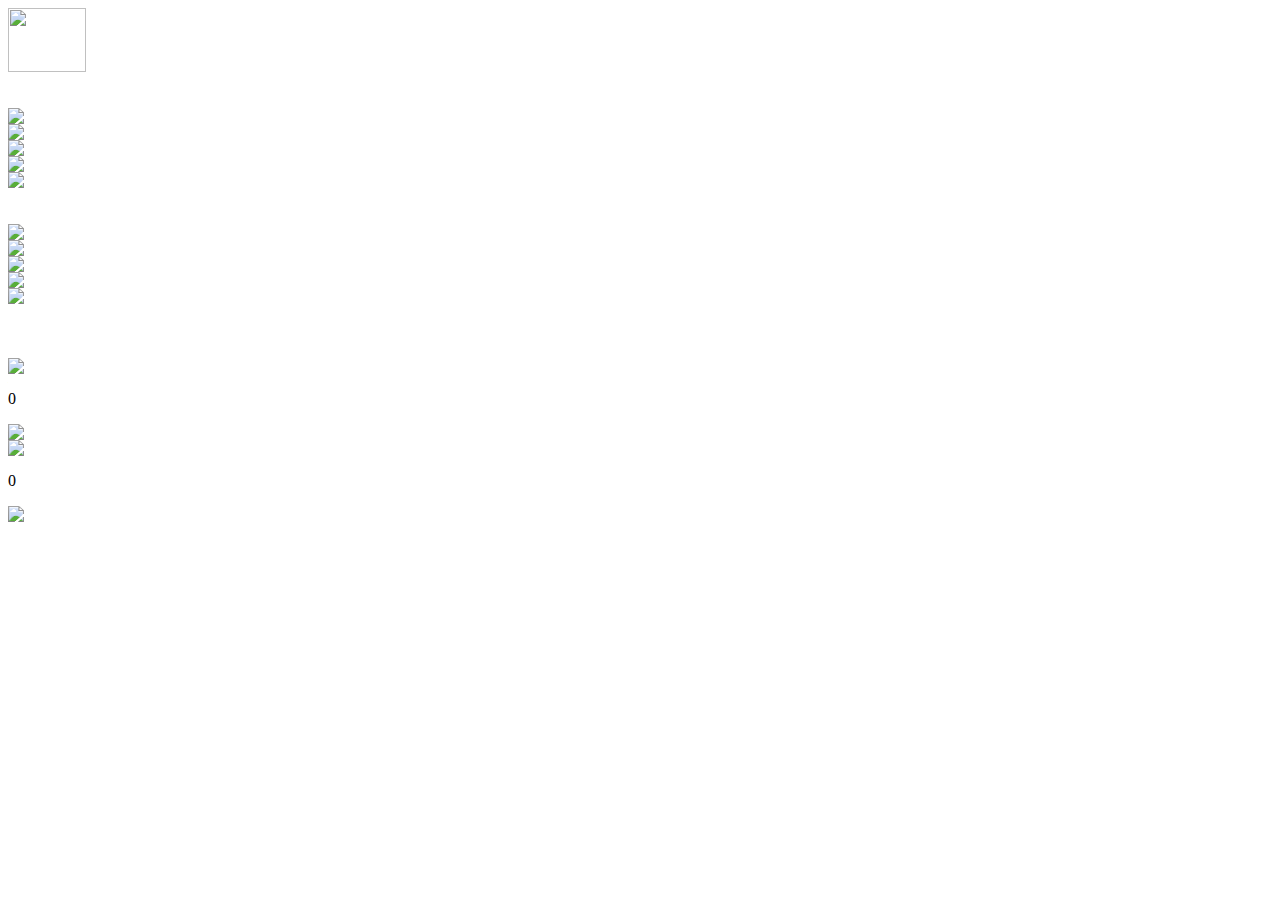
==== GameI.html @ 374580a9 "Change file modes" ====
<html lang="en">
<head>
    <meta charset="UTF-8">
    <meta name="viewport" content="width=device-width, initial-scale=1.0",user-scalable=no>
    <meta http-equiv="X-UA-Compatible" content="ie=edge">

    <script src="https://code.jquery.com/jquery-3.3.1.slim.min.js" crossorigin="anonymous"></script>
    <script src="https://cdnjs.cloudflare.com/ajax/libs/popper.js/1.14.7/umd/popper.min.js" crossorigin="anonymous"></script>
    <script src="https://stackpath.bootstrapcdn.com/bootstrap/4.2.1/js/bootstrap.min.js" crossorigin="anonymous"></script>

    <link rel="stylesheet" href="Styles/GameStyles.css">
    <link rel="stylesheet" href="https://stackpath.bootstrapcdn.com/bootstrap/4.2.1/css/bootstrap.min.css" integrity="sha384-GJzZqFGwb1QTTN6wy59ffF1BuGJpLSa9DkKMp0DgiMDm4iYMj70gZWKYbI706tWS" crossorigin="anonymous">

    <script type="text/javascript">
        window.onload = function () {
            var seconds = 60;
            var display = document.querySelector('#time');
            startTimer(seconds, display);
        };
    </script>

    <title>Memorama</title>
</head>
<body id="uno">
    <div class="container-fluid" id="Cont">
        <div class="row form-group">
            <div class="col-6 col-md-6">
                <div class="row form-group" id="playButton">
                    <img height="64" width="78" src="Img/Flecha.png" onclick="playSound('audio/jugar.mp3')">
                </div>
                <div class="row form-group" id="counter" hidden="true">
                    <div class="col-10 col-md-6 countdownTimer">
                        <img src="Img/T0.png" id="BT" class="img-fluid mb-n5" data-toggle="tooltip">
                        <!-- Cuenta regresiva 1 minuto -->
                        <span id="time">01:00</span>
                    </div>
                </div>
            </div>
            <div class="col-6 col-md-6">&nbsp;</div>
        </div>
        <div class="row form-group" id="rowCardsTop">
            <div class="col-1 col-md-1">&nbsp;</div>
            <div class="col-2 col-md-2" id="C1">
                <input type="hidden" id="J1" value="">
                <img src="Img/IB.png" class="img-fluid" id="S1">
            </div>
            <div class="col-2 col-md-2" id="C2">
                <input type="hidden" id="J2" value="">
                <img src="Img/IB.png" class="img-fluid" id="S2">
            </div>
            <div class="col-2 col-md-2" id="C3">
                <input type="hidden" id="J3" value="">
                <img src="Img/IB.png" class="img-fluid" id="S3">
            </div>
            <div class="col-2 col-md-2" id="C4">
                <input type="hidden" id="J4" value="">
                <img src="Img/IB.png" class="img-fluid" id="S4">
            </div>
            <div class="col-2 col-md-2" id="C5">
                <input type="hidden" id="J5" value="">
                <img src="Img/IB.png" class="img-fluid" id="S5">
            </div>
            <div class="col-1 col-md-1">&nbsp;</div>
        </div>
        <div class="row" id="rowCardsBottom">
            <div class="col-1 col-md-1">&nbsp;</div>
            <div class="col-2 col-md-2" id="C6">
                <input type="hidden" id="J6" value="">
                <img src="Img/IB.png" class="img-fluid" id="S6">
            </div>
            <div class="col-2 col-md-2" id="C7">
                <input type="hidden" id="J7" value="">
                <img src="Img/IB.png" class="img-fluid" id="S7">
            </div>
            <div class="col-2 col-md-2" id="C8">
                <input type="hidden" id="J8" value="">
                <img src="Img/IB.png" class="img-fluid" id="S8">
            </div>
            <div class="col-2 col-md-2" id="C9">
                <input type="hidden" id="J9" value="">
                <img src="Img/IB.png" class="img-fluid" id="S9">
            </div>
            <div class="col-2 col-md-2" id="C10">
                <input type="hidden" id="J10" value="">
                <img src="Img/IB.png" class="img-fluid" id="S10">
            </div>
            <div class="col-1 col-md-1">&nbsp;</div>
        </div>

        <!-- Ajustes -->
        <div class="row" id="rowPuntajeIntentos">
            <div class="col-2 col-md-2">&nbsp;</div>
            <div class="col-8 col-md-8">
                <div class="row">
                    <div class="col-2 col-md-3">&nbsp;</div>
                    <div class="col-4 col-md-3 col-lg-3">
                        <!-- Intentos -->
                        <img src="Img/Ci.png" class="img-fluid img-circulo" />
                        <p class="textIntentos" id="score">0</p>
                        <img src="Img/In.png" class="img-fluid img-txt-intentos" />
                    </div>
                    <div class="col-4 col-md-3 col-lg-3">
                        <!-- Puntos -->
                        <img src="Img/Ci.png" class="img-fluid img-circulo" />
                        <p class="textPuntos" id="puntos">0</p>
                        <img src="Img/Pt.png" class="img-fluid img-txt-puntos" />
                    </div>
                    <div class="col-2 col-md-3">&nbsp;</div>
                </div>
            </div>
            <div class="col-2 col-md-2">&nbsp;</div>
        </div>

    </div>
</body>
<script src="Back_End.js"></script>
<script src="CountdownTimer.js"></script>
</html>
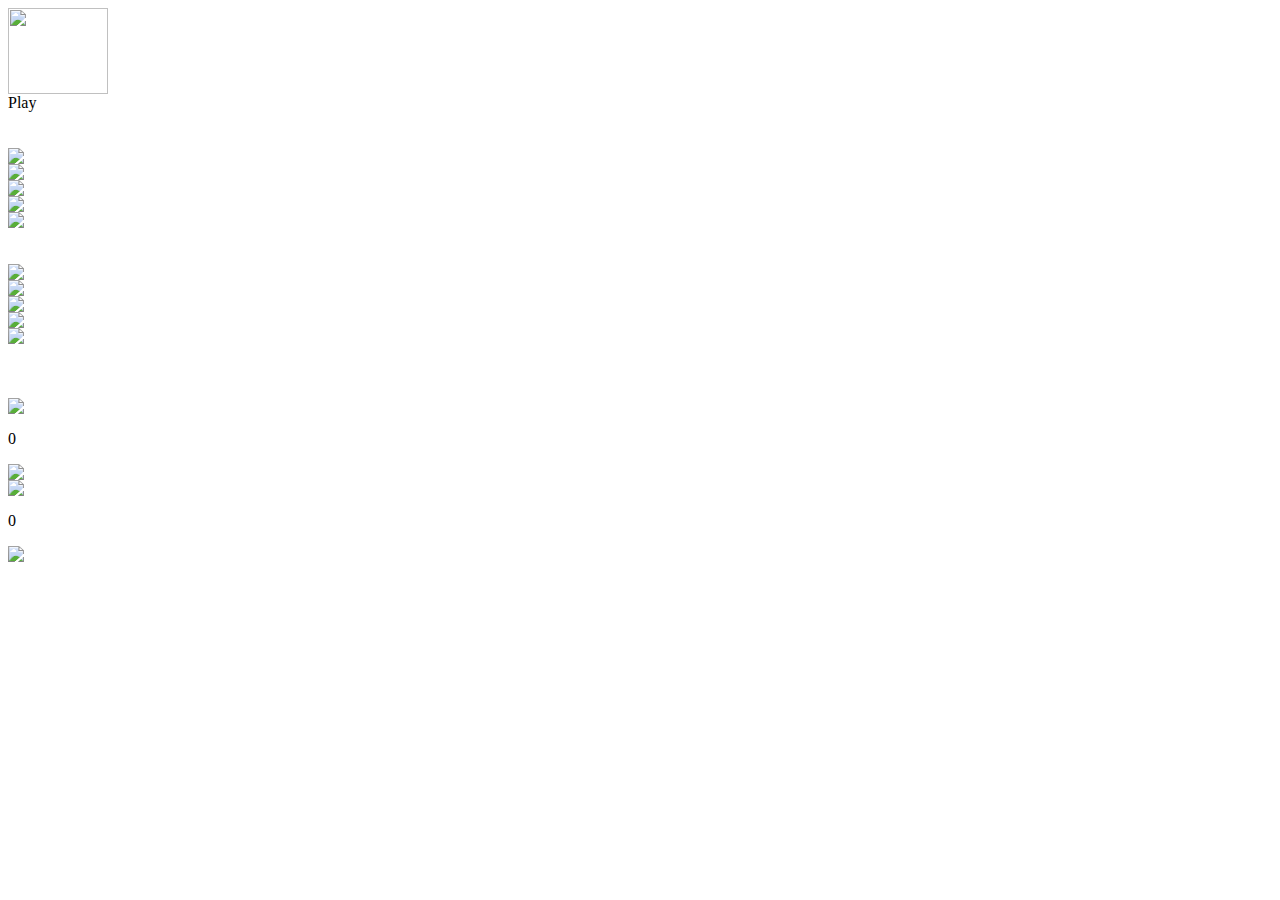
==== commit c04d2ff5: "Apply last change to each level" ====
--- a/GameI.html
+++ b/GameI.html
@@ -11,14 +11,6 @@
     <link rel="stylesheet" href="Styles/GameStyles.css">
     <link rel="stylesheet" href="https://stackpath.bootstrapcdn.com/bootstrap/4.2.1/css/bootstrap.min.css" integrity="sha384-GJzZqFGwb1QTTN6wy59ffF1BuGJpLSa9DkKMp0DgiMDm4iYMj70gZWKYbI706tWS" crossorigin="anonymous">
 
-    <script type="text/javascript">
-        window.onload = function () {
-            var seconds = 60;
-            var display = document.querySelector('#time');
-            startTimer(seconds, display);
-        };
-    </script>
-
     <title>Memorama</title>
 </head>
 <body id="uno">
@@ -26,7 +18,12 @@
         <div class="row form-group">
             <div class="col-6 col-md-6">
                 <div class="row form-group" id="playButton">
-                    <img height="64" width="78" src="Img/Flecha.png" onclick="playSound('audio/jugar.mp3')">
+                    <div class="col-10 col-md-5 countdownTimer">
+                        <div class="container">
+                            <img src="Img/Flecha.png" class="img-fluid mb-n5" height="86" width="100">
+                            <div class="centered" onclick="jugar()">Play</div>
+                        </div>
+                    </div>
                 </div>
                 <div class="row form-group" id="counter" hidden="true">
                     <div class="col-10 col-md-6 countdownTimer">
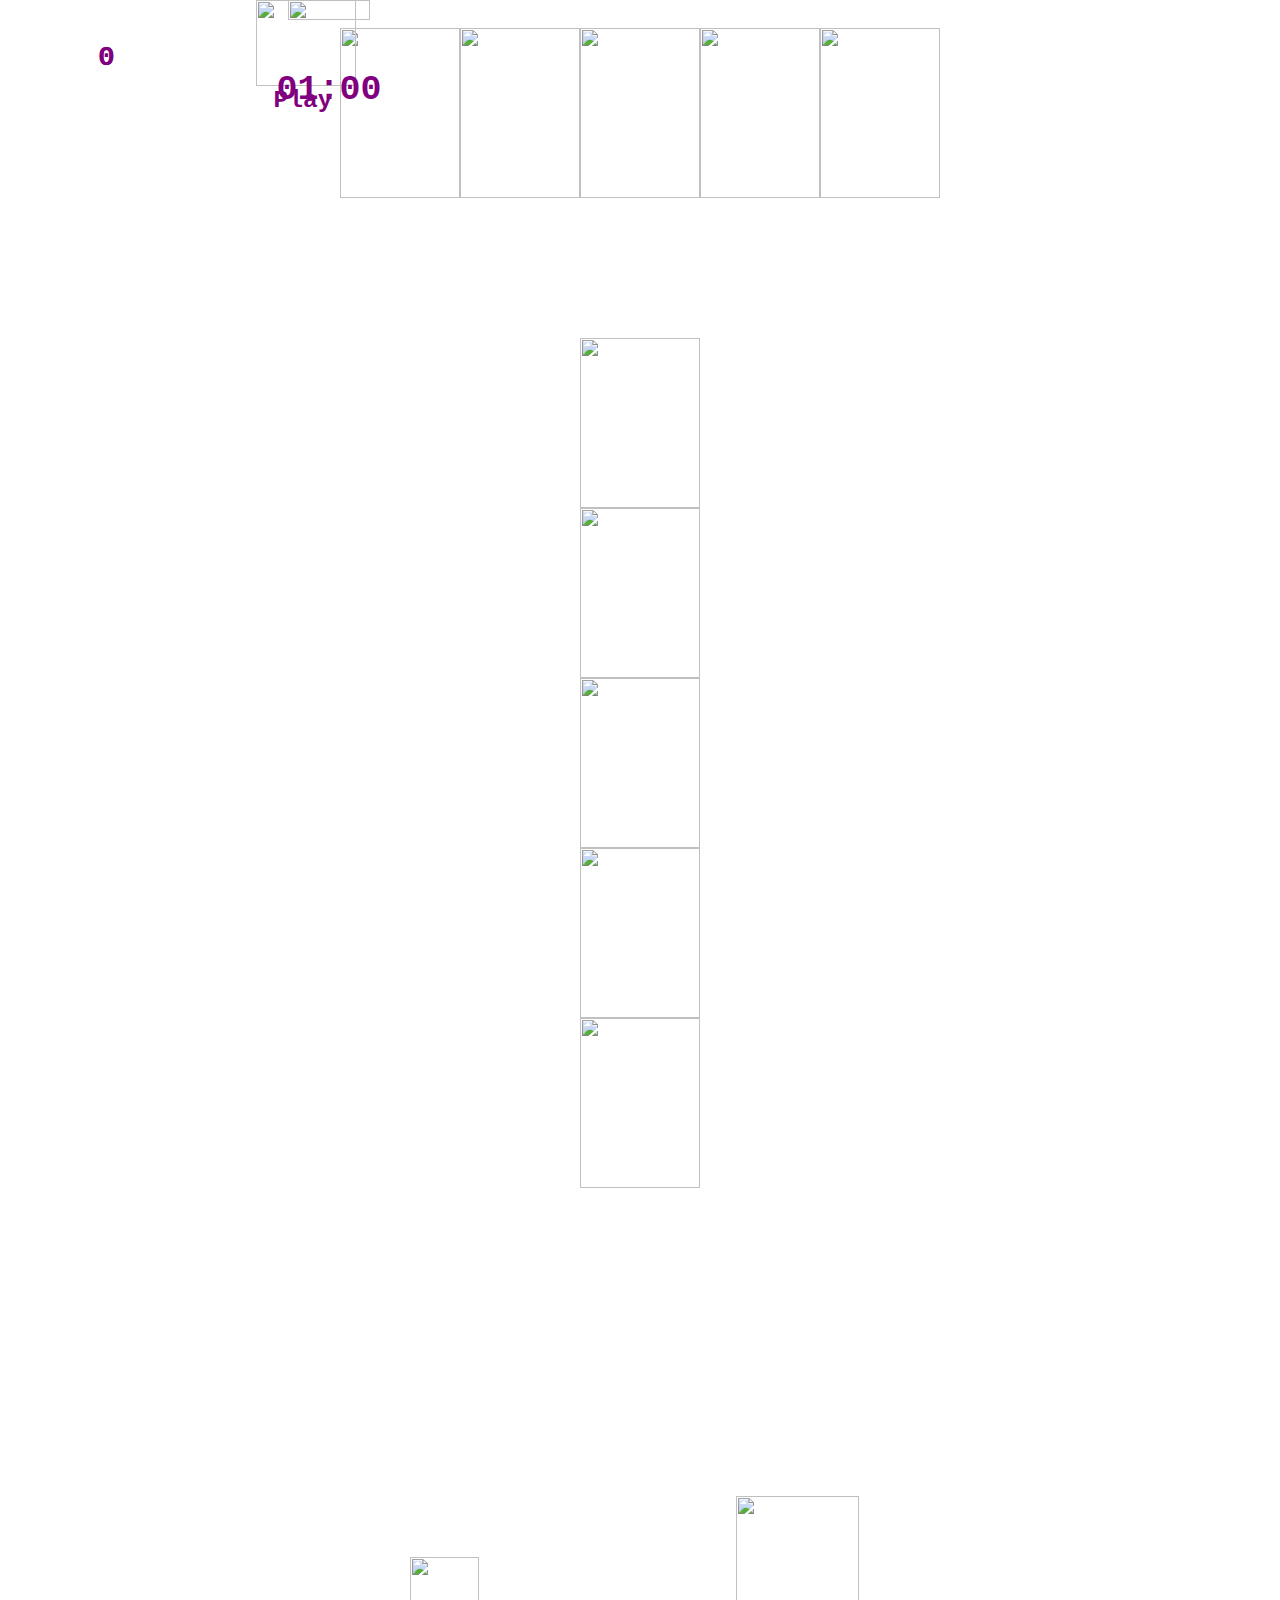
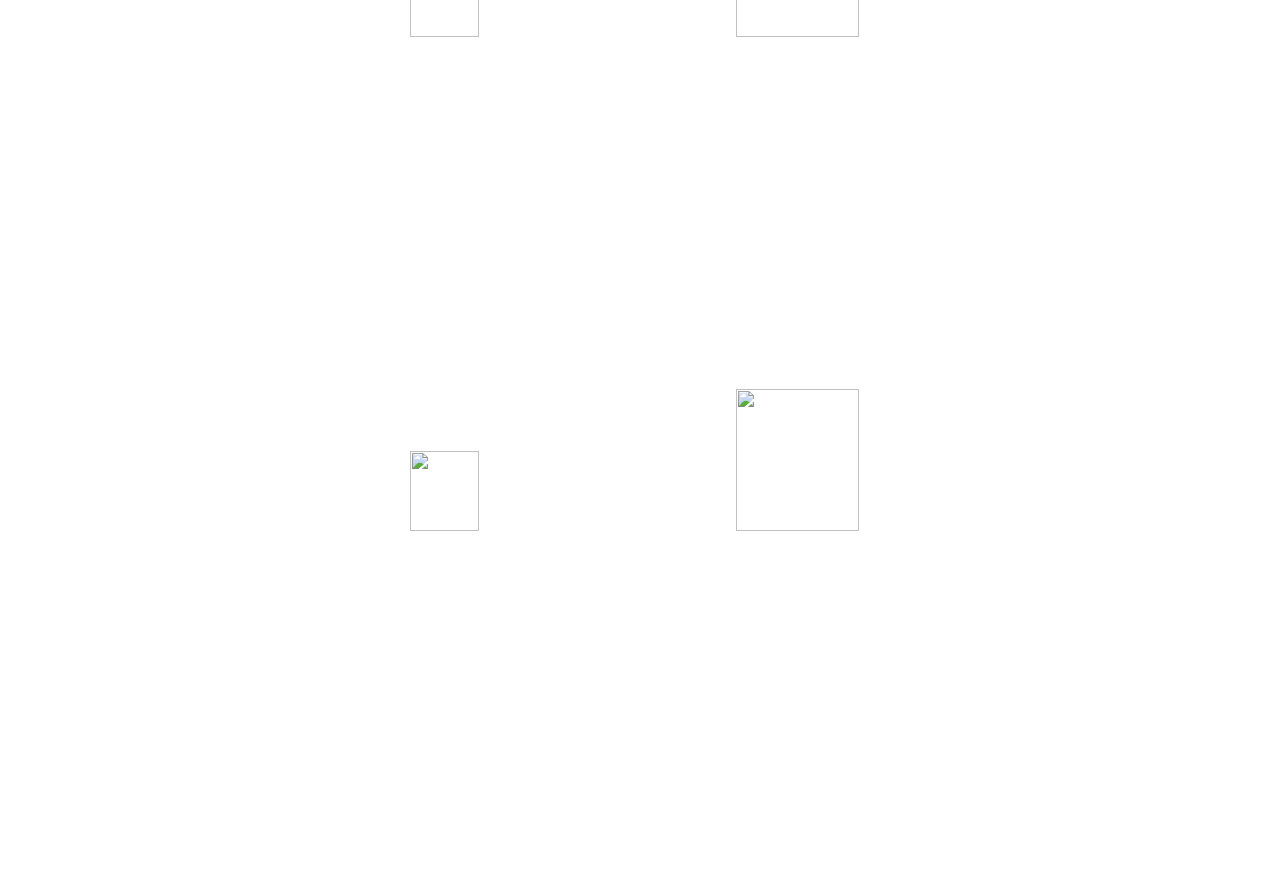
==== commit d9c2dc1e: "Adjust top margin of chancesScore row" ====
--- a/GameI.html
+++ b/GameI.html
@@ -15,25 +15,18 @@
 </head>
 <body id="uno">
     <div class="container-fluid" id="Cont">
-        <div class="row form-group">
-            <div class="col-6 col-md-6">
-                <div class="row form-group" id="playButton">
-                    <div class="col-10 col-md-5 countdownTimer">
-                        <div class="container">
-                            <img src="Img/Flecha.png" class="img-fluid mb-n5" height="86" width="100">
-                            <div class="centered" onclick="jugar()">Play</div>
-                        </div>
-                    </div>
-                </div>
-                <div class="row form-group" id="counter" hidden="true">
-                    <div class="col-10 col-md-6 countdownTimer">
-                        <img src="Img/T0.png" id="BT" class="img-fluid mb-n5" data-toggle="tooltip">
-                        <!-- Cuenta regresiva 1 minuto -->
-                        <span id="time">01:00</span>
-                    </div>
-                </div>
+        <div class="row">
+            <div class="col-6">
+                <img src="Img/membrete.png" class="img-fluid float-left" width="50%" height="50%">
             </div>
-            <div class="col-6 col-md-6">&nbsp;</div>
+            <div class="col-6">
+                <img src="Img/level_1.png" class="img-fluid float-right" width="50%" height="50%">
+            </div>
+        </div>
+        <div class="row">
+            <div class="col">
+                <img src="Img/header_instrumentos.png" class="img-fluid float-center" width="75%" height="75%">
+            </div>
         </div>
         <div class="row form-group" id="rowCardsTop">
             <div class="col-1 col-md-1">&nbsp;</div>
@@ -85,16 +78,35 @@
         </div>
 
         <!-- Ajustes -->
-        <div class="row" id="rowPuntajeIntentos">
+        <div class="row" id="rowPuntajeIntentos" style="margin-top: 0.2em">
             <div class="col-2 col-md-2">&nbsp;</div>
             <div class="col-8 col-md-8">
                 <div class="row">
-                    <div class="col-2 col-md-3">&nbsp;</div>
                     <div class="col-4 col-md-3 col-lg-3">
                         <!-- Intentos -->
                         <img src="Img/Ci.png" class="img-fluid img-circulo" />
                         <p class="textIntentos" id="score">0</p>
                         <img src="Img/In.png" class="img-fluid img-txt-intentos" />
+                    </div>
+                    <div class="col-4 form-group">
+                        <div class="col-6 col-md-6">
+                            <div class="row form-group" id="playButton">
+                                <div class="col-10 col-md-5 countdownTimer">
+                                    <div class="container">
+                                        <div class="centered" onclick="jugar()">Play</div>
+                                        <img src="Img/Flecha.png" class="img-fluid mb-n5" height="86" width="100">
+                                    </div>
+                                </div>
+                            </div>
+                            <div class="row form-group" id="counter" hidden="true">
+                                <div class="col-10 col-md-6 countdownTimer">
+                                    <img src="Img/T0.png" id="BT" class="img-fluid mb-n5" data-toggle="tooltip">
+                                    <!-- Cuenta regresiva 1 minuto -->
+                                    <span id="time">01:00</span>
+                                </div>
+                            </div>
+                        </div>
+                        <div class="col-6 col-md-6">&nbsp;</div>
                     </div>
                     <div class="col-4 col-md-3 col-lg-3">
                         <!-- Puntos -->
@@ -102,7 +114,6 @@
                         <p class="textPuntos" id="puntos">0</p>
                         <img src="Img/Pt.png" class="img-fluid img-txt-puntos" />
                     </div>
-                    <div class="col-2 col-md-3">&nbsp;</div>
                 </div>
             </div>
             <div class="col-2 col-md-2">&nbsp;</div>
--- a/Styles/GameStyles.css
+++ b/Styles/GameStyles.css
@@ -0,0 +1,304 @@
+#cero{
+    /* background: url("../Img/Bg.png"); */
+    /* background-size: 100% 100%; */
+    /* background-attachment: fixed; */
+    /* padding-top: 0px; */
+}
+
+#cero_uno {
+    background-color: #BF1F5A;
+}
+
+#uno_uno {
+    background-color: blue;
+}
+
+#dos_uno {
+    background-color: green;
+}
+
+#uno{
+    font:400 140px/1em Courier;
+    text-align:center;
+    /* Ajustes */
+    /* background-image: url("../Img/1st-Level/Bg1.png"); /\* The image used *\/ */
+    /* background-repeat: no-repeat; /\* Do not repeat the image *\/ */
+    /* background-size: 100% 100%; /\* Resize the background image to cover the entire container *\/ */
+    background-color: #fff; /* Used if the image is unavailable */
+    /* background-position: center; /\* Center the image *\/ */
+
+    -pie-background: linear-gradient(90deg, rgba(255, 255, 255, .2) 50%, transparent 50%, transparent) 0 0 / 50px 50px #f90;
+    behavior: url(/pie/PIE.htc);
+    display: flex;
+    align-items: center;
+    justify-content:center;
+}
+#dos{
+    font:400 140px/1em Courier;
+    text-align:center;
+    /* Ajustes */
+    /* background-image: url("../Img/2nd-Level/Bg2.png"); /\* The image used *\/ */
+    /* background-repeat: no-repeat; /\* Do not repeat the image *\/ */
+    /* background-size: 100% 100%; /\* Resize the background image to cover the entire container *\/ */
+    background-color: #fff; /* Used if the image is unavailable */
+    /* background-position: center; /\* Center the image *\/ */
+
+    -pie-background: linear-gradient(90deg, rgba(255, 255, 255, .2) 50%, transparent 50%, transparent) 0 0 / 50px 50px #f90;
+    behavior: url(/pie/PIE.htc);
+    display: flex;
+    align-items: center;
+    justify-content:center;
+}
+#tres{
+    font:400 140px/1em Courier;
+    text-align:center;
+    /* Ajustes */
+    /* background-image: url("../Img/3rd-Level/Bg3.png"); /\* The image used *\/ */
+    /* background-repeat: no-repeat; /\* Do not repeat the image *\/ */
+    /* background-size: 100% 100%; /\* Resize the background image to cover the entire container *\/ */
+    background-color: #fff; /* Used if the image is unavailable */
+    /* background-position: center; /\* Center the image *\/ */
+
+    -pie-background: linear-gradient(90deg, rgba(255, 255, 255, .2) 50%, transparent 50%, transparent) 0 0 / 50px 50px #f90;
+    behavior: url(/pie/PIE.htc);
+    display: flex;
+    align-items: center;
+    justify-content:center;
+}
+
+.minh-100 {
+        height: 100vh;
+}
+
+.horizontal{
+    display: flex;
+    justify-content: center;
+}
+.vertical{
+    display: flex;
+    flex-direction: column;
+    justify-content: center;
+}
+.divPadre{
+    height: 100%;
+}
+.form-group {
+    display: flex;
+    align-items: center;
+}
+.jittery span{animation:jitter 200ms linear infinite;color:#f06d06;display:inline-block}
+@media only screen and (min-width: 1024px) {
+    .q {
+        width: 50px; height: 50px;
+    }
+}
+
+/* Ajustes */
+.textPuntos {
+    z-index: 100;
+    position: absolute;
+    font-size: 30px;
+    font-weight: bold;
+    color: purple;
+    text-align: center;
+    vertical-align: middle;
+}
+.textIntentos {
+    z-index: 100;
+    position: absolute;
+    font-size: 30px;
+    font-weight: bold;
+    color: purple;
+    text-align: center;
+    vertical-align: middle;
+}
+.countdownTimer {
+    font-size: 30px;
+    font-weight: bold;
+    color: purple;
+    position: absolute !important;
+    top: 0px;
+}
+
+/* Estilos para la contraseña */
+@import url('https://fonts.googleapis.com/css?family=Roboto:400,700');
+
+#wrapper {
+    position: relative;
+    margin: auto;
+    vertical-align: middle;
+    padding-left: 40%;
+}
+#rcorners {
+    font-family: "Roboto", Helvetica, sans-serif;
+    font-size:48px;
+    font-weight:700;
+    font-style:normal;
+    border-radius: 15px;
+    border: 6px solid gray;
+    background-color: gray;
+    color: white;
+    width: 30%;
+    letter-spacing: 5px;
+}
+
+/* If the screen size is 601px wide or more, set the font-size to 40px */
+@media screen and (min-width: 601px) {
+    .countdownTimer {
+        font-size: 35px;
+    }
+    .textPuntos, .textIntentos {
+        font-size: 28px;
+        top: -52px;
+        left: 58px;
+    }
+    #S1, #S2, #S3, #S4, #S5, #S6, #S7, #S8, #S9, #S10 {
+        height: 170px;
+        width: 120px;
+    }
+    .img-circulo {
+        width: 30%;
+    }
+    .img-txt-intentos, .img-txt-puntos {
+        width: 40%;
+    }
+    #BT {
+        width: 75%;
+    }
+}
+  
+/* If the screen size is 600px wide or less, set the font-size to 30px */
+@media screen and (max-width: 600px) {
+    .countdownTimer {
+        font-size: 22px;
+    }
+    .textPuntos, .textIntentos {
+        font-size: 20px;
+        top: -52px;
+        left: 32px;
+    }
+    .img-circulo {
+        width: 60%; 
+    }
+    .img-txt-intentos, .img-txt-puntos {
+        width: 80%;
+    }
+    #wrapper {
+        padding-left: 15%;
+    }
+    #rcorners {
+        width: 80%;
+    }
+    #S1, #S2, #S3, #S4, #S5, #S6, #S7, #S8, #S9, #S10 {
+        height: 75px;
+    }
+    #rowPuntajeIntentos {
+        margin-top: -40px;
+    }
+    #BT {
+        margin-top: 20px;
+    }
+}
+
+/* Small devices (landscape phones, 576px and up) */
+@media screen and (min-width: 576px) {
+    .textPuntos, .textIntentos {
+        font-size: 28px;
+        top: -48px;
+        left: 73px;
+    }
+}
+
+/* Medium devices (tablets, 768px and up) */
+@media screen and (min-width: 768px) {
+    .textPuntos, .textIntentos {
+        font-size: 28px;
+        top: -53px;
+        left: 58px;
+    }
+}
+
+/* Large devices (desktops, 992px and up) */
+@media screen and (min-width: 992px) {
+    .textPuntos, .textIntentos {
+        font-size: 28px;
+        top: -46px;
+        left: 80px;
+    }
+}
+
+/* Extra large devices (large desktops, 1200px and up) */
+@media screen and (min-width: 1200px) {
+    .textPuntos, .textIntentos {
+        font-size: 28px;
+        top: -40px;
+        left: 98px;
+    }
+}
+
+/* Tooltip */
+.tooltip-inner {
+    background-color: #fff !important;
+    color: #fff;
+}
+.bs-tooltip-top .arrow::before, .bs-tooltip-auto[x-placement^="top"] .arrow::before {
+    border-top-color: #fff !important;
+}
+.bs-tooltip-right .arrow::before, .bs-tooltip-auto[x-placement^="right"] .arrow::before {
+    border-right-color: #fff !important;
+}
+.bs-tooltip-bottom .arrow::before, .bs-tooltip-auto[x-placement^="bottom"] .arrow::before {
+    border-bottom-color: #fff !important;
+}
+.bs-tooltip-left .arrow::before, .bs-tooltip-auto[x-placement^="left"] .arrow::before {
+    border-left-color: #fff !important;
+}
+
+/* Container holding the image and the text */
+.container {
+    position: relative;
+    text-align: center;
+    /* color: white; */
+}
+
+/* Bottom left text */
+.bottom-left {
+    position: absolute;
+    bottom: 8px;
+    left: 16px;
+}
+
+/* Top left text */
+.top-left {
+    position: absolute;
+    top: 8px;
+    left: 16px;
+}
+
+/* Top right text */
+.top-right {
+    position: absolute;
+    top: 8px;
+    right: 16px;
+}
+
+/* Bottom right text */
+.bottom-right {
+    position: absolute;
+    bottom: 8px;
+    right: 16px;
+}
+
+/* Centered text */
+.centered {
+    position: absolute;
+    /* bottom: 8px; */
+    top: 118%;
+    left: 47%;
+    transform: translate(-50%, -50%);
+    font-size: 70%;
+}
+
+.container-fluid {
+    margin-top: 5%;
+}
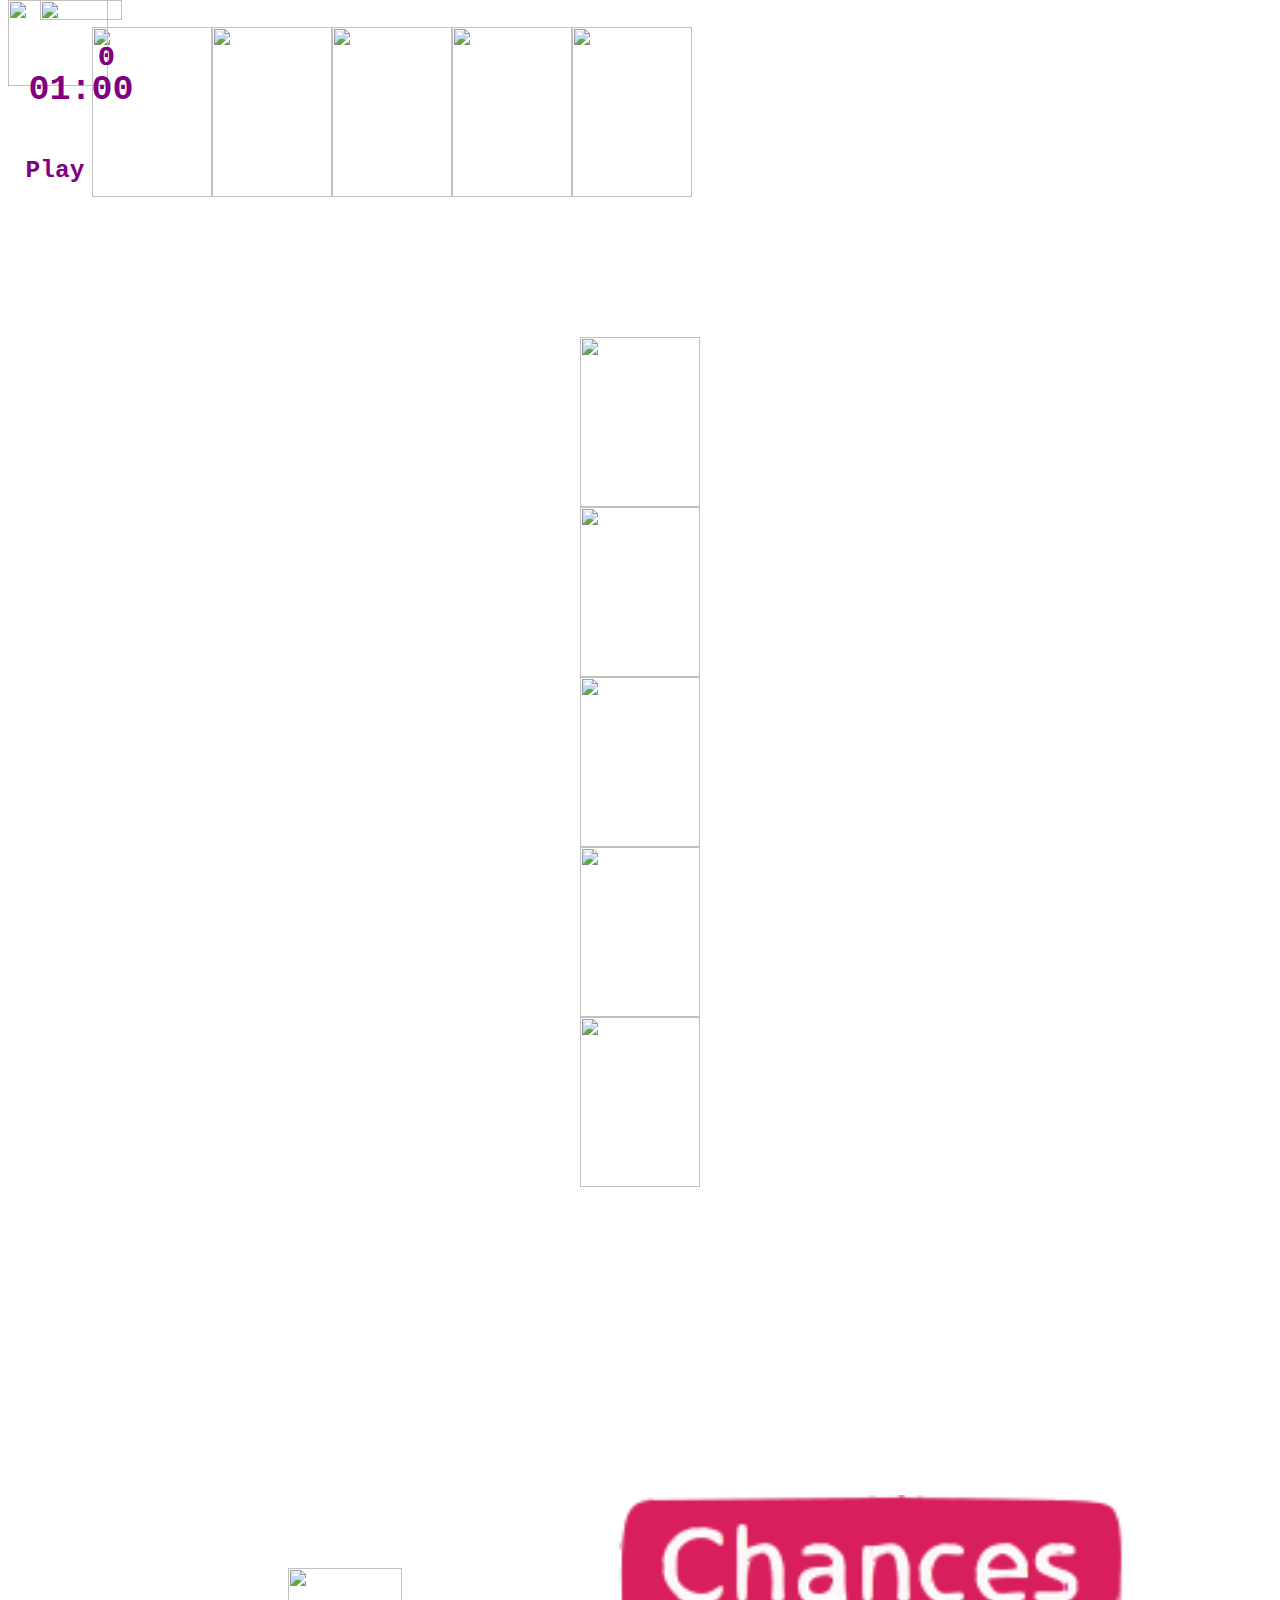
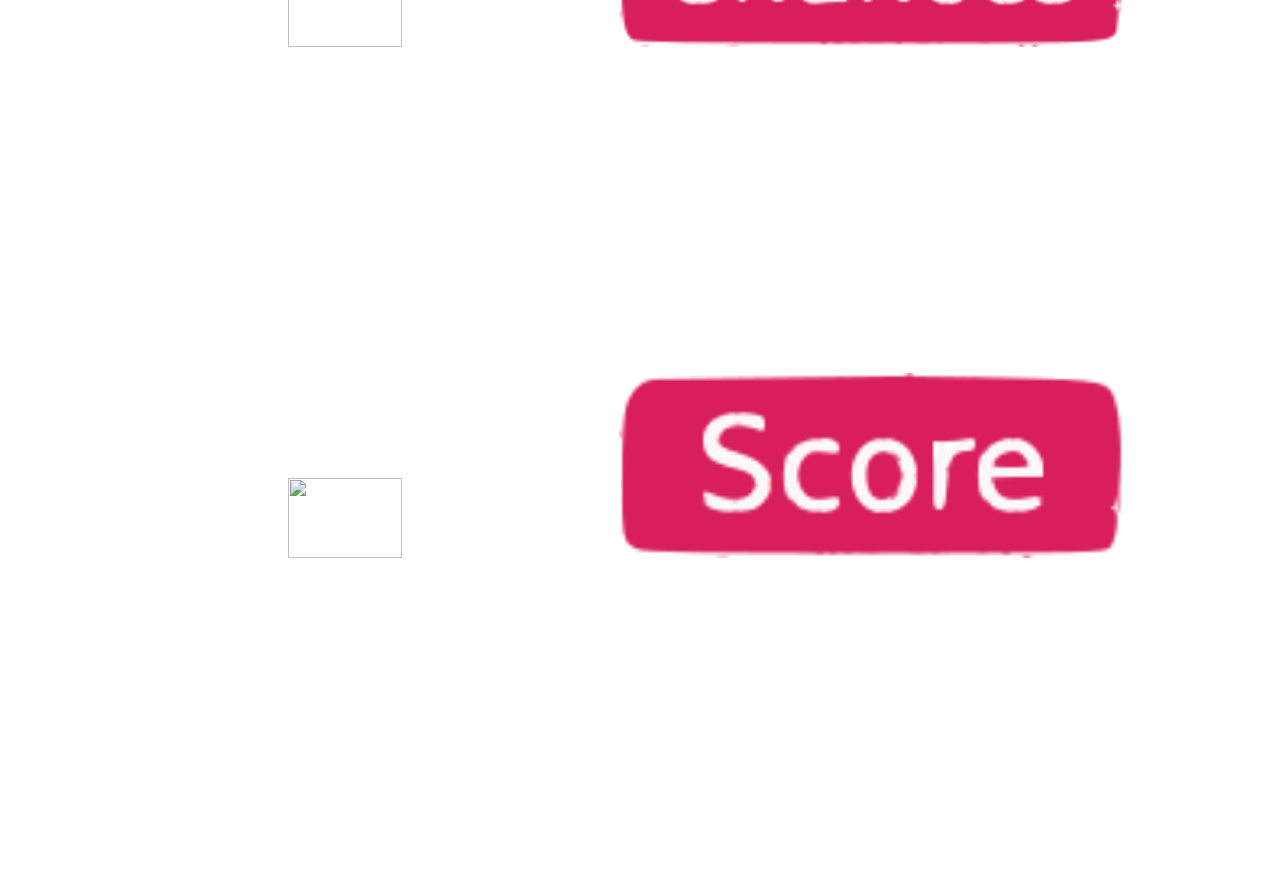
==== commit ae916842: "Fix colors acording PDf" ====
--- a/GameI.html
+++ b/GameI.html
@@ -13,7 +13,7 @@
 
     <title>Memorama</title>
 </head>
-<body id="uno">
+<body id="bground">
     <div class="container-fluid" id="Cont">
         <div class="row">
             <div class="col-6">
@@ -88,25 +88,24 @@
                         <p class="textIntentos" id="score">0</p>
                         <img src="Img/In.png" class="img-fluid img-txt-intentos" />
                     </div>
-                    <div class="col-4 form-group">
-                        <div class="col-6 col-md-6">
-                            <div class="row form-group" id="playButton">
-                                <div class="col-10 col-md-5 countdownTimer">
-                                    <div class="container">
-                                        <div class="centered" onclick="jugar()">Play</div>
-                                        <img src="Img/Flecha.png" class="img-fluid mb-n5" height="86" width="100">
-                                    </div>
-                                </div>
-                            </div>
-                            <div class="row form-group" id="counter" hidden="true">
-                                <div class="col-10 col-md-6 countdownTimer">
-                                    <img src="Img/T0.png" id="BT" class="img-fluid mb-n5" data-toggle="tooltip">
-                                    <!-- Cuenta regresiva 1 minuto -->
-                                    <span id="time">01:00</span>
-                                </div>
-                            </div>
-                        </div>
-                        <div class="col-6 col-md-6">&nbsp;</div>
+                    <div class="col-4 form-group col-md-6 col-lg-6" id="playDiv" onclick="jugar()">
+                        <div class="col-4"></div>
+                          <div class="row form-group" id="playButton">
+                              <div class="col-10 col-md-5 countdownTimer">
+                                  <div class="container">
+                                      <div class="centered">Play</div>
+                                      <img src="Img/Flecha.png" class="img-fluid mb-n5" height="86" width="100">
+                                  </div>
+                              </div>
+                          </div>
+                          <div class="row form-group" id="counter" hidden="true">
+                              <div class="col-10 col-md-6 countdownTimer">
+                                  <img src="Img/T0.png" id="BT" class="img-fluid mb-n5" data-toggle="tooltip">
+                                  <!-- Cuenta regresiva 1 minuto -->
+                                  <span id="time">01:00</span>
+                              </div>
+                          </div>
+                          <div class="col-6 col-md-6">&nbsp;</div>
                     </div>
                     <div class="col-4 col-md-3 col-lg-3">
                         <!-- Puntos -->
--- a/Styles/GameStyles.css
+++ b/Styles/GameStyles.css
@@ -10,55 +10,17 @@
 }
 
 #uno_uno {
-    background-color: blue;
+    background-color: #004768;
 }
 
 #dos_uno {
-    background-color: green;
-}
-
-#uno{
+    background-color: #762977;
+}
+
+#bground{
     font:400 140px/1em Courier;
     text-align:center;
-    /* Ajustes */
-    /* background-image: url("../Img/1st-Level/Bg1.png"); /\* The image used *\/ */
-    /* background-repeat: no-repeat; /\* Do not repeat the image *\/ */
-    /* background-size: 100% 100%; /\* Resize the background image to cover the entire container *\/ */
-    background-color: #fff; /* Used if the image is unavailable */
-    /* background-position: center; /\* Center the image *\/ */
-
-    -pie-background: linear-gradient(90deg, rgba(255, 255, 255, .2) 50%, transparent 50%, transparent) 0 0 / 50px 50px #f90;
-    behavior: url(/pie/PIE.htc);
-    display: flex;
-    align-items: center;
-    justify-content:center;
-}
-#dos{
-    font:400 140px/1em Courier;
-    text-align:center;
-    /* Ajustes */
-    /* background-image: url("../Img/2nd-Level/Bg2.png"); /\* The image used *\/ */
-    /* background-repeat: no-repeat; /\* Do not repeat the image *\/ */
-    /* background-size: 100% 100%; /\* Resize the background image to cover the entire container *\/ */
-    background-color: #fff; /* Used if the image is unavailable */
-    /* background-position: center; /\* Center the image *\/ */
-
-    -pie-background: linear-gradient(90deg, rgba(255, 255, 255, .2) 50%, transparent 50%, transparent) 0 0 / 50px 50px #f90;
-    behavior: url(/pie/PIE.htc);
-    display: flex;
-    align-items: center;
-    justify-content:center;
-}
-#tres{
-    font:400 140px/1em Courier;
-    text-align:center;
-    /* Ajustes */
-    /* background-image: url("../Img/3rd-Level/Bg3.png"); /\* The image used *\/ */
-    /* background-repeat: no-repeat; /\* Do not repeat the image *\/ */
-    /* background-size: 100% 100%; /\* Resize the background image to cover the entire container *\/ */
-    background-color: #fff; /* Used if the image is unavailable */
-    /* background-position: center; /\* Center the image *\/ */
-
+    background-color: #fff;
     -pie-background: linear-gradient(90deg, rgba(255, 255, 255, .2) 50%, transparent 50%, transparent) 0 0 / 50px 50px #f90;
     behavior: url(/pie/PIE.htc);
     display: flex;
@@ -138,7 +100,7 @@
     border: 6px solid gray;
     background-color: gray;
     color: white;
-    width: 30%;
+    width: 50%;
     letter-spacing: 5px;
 }
 
@@ -292,7 +254,7 @@
 /* Centered text */
 .centered {
     position: absolute;
-    /* bottom: 8px; */
+    bottom: 8px;
     top: 118%;
     left: 47%;
     transform: translate(-50%, -50%);
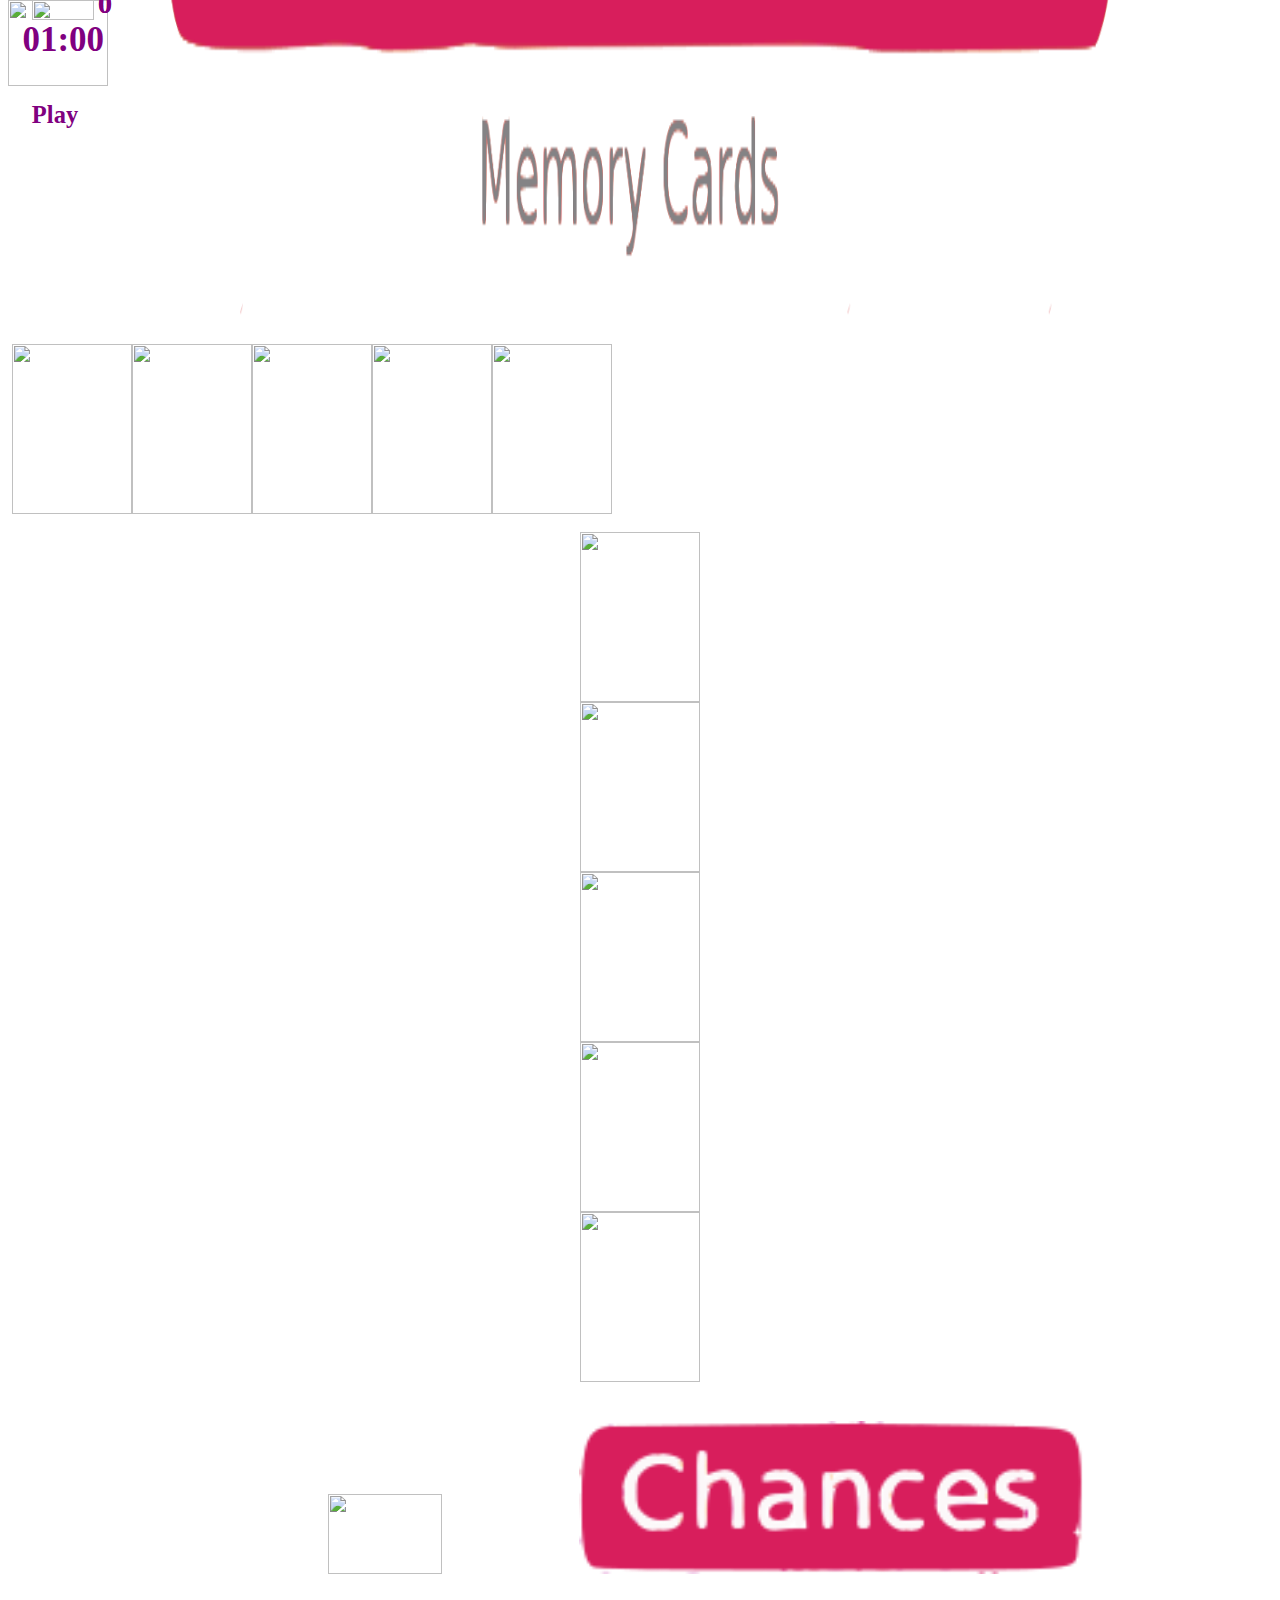
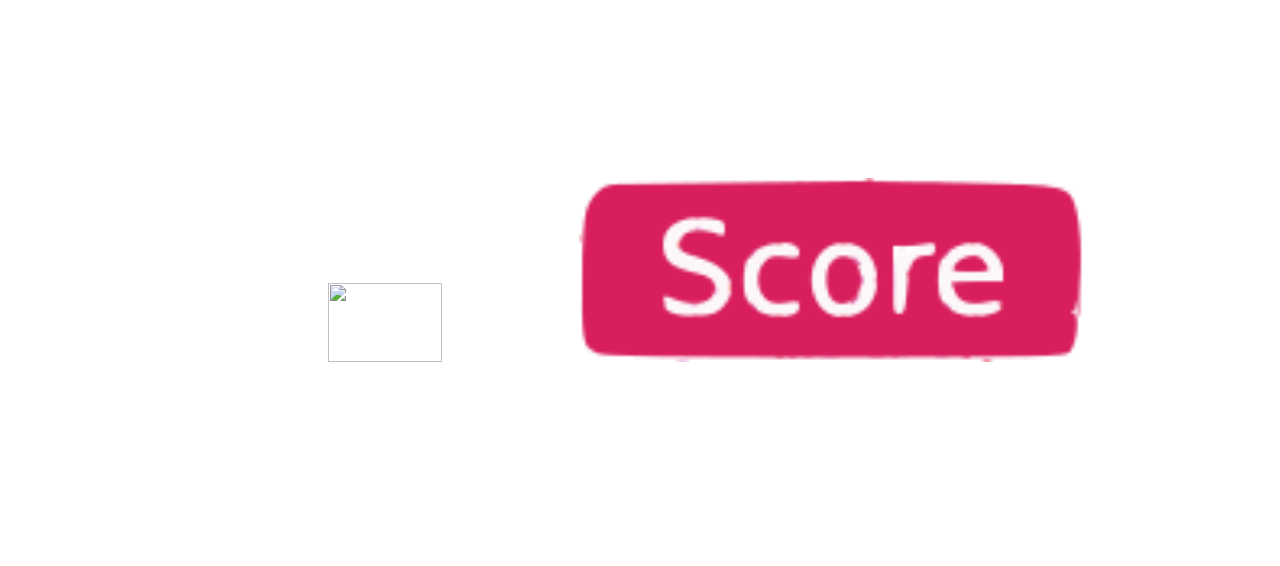
==== commit e4f23132: "Add card class" ====
--- a/GameI.html
+++ b/GameI.html
@@ -29,52 +29,52 @@
             </div>
         </div>
         <div class="row form-group" id="rowCardsTop">
-            <div class="col-1 col-md-1">&nbsp;</div>
-            <div class="col-2 col-md-2" id="C1">
+            <div class="col-1 ">&nbsp;</div>
+            <div class="col card" id="C1">
                 <input type="hidden" id="J1" value="">
-                <img src="Img/IB.png" class="img-fluid" id="S1">
+                <img src="Img/IB.png" class="" id="S1">
             </div>
-            <div class="col-2 col-md-2" id="C2">
+            <div class="col card" id="C2">
                 <input type="hidden" id="J2" value="">
-                <img src="Img/IB.png" class="img-fluid" id="S2">
+                <img src="Img/IB.png" class="" id="S2">
             </div>
-            <div class="col-2 col-md-2" id="C3">
+            <div class="col card" id="C3">
                 <input type="hidden" id="J3" value="">
-                <img src="Img/IB.png" class="img-fluid" id="S3">
+                <img src="Img/IB.png" class="" id="S3">
             </div>
-            <div class="col-2 col-md-2" id="C4">
+            <div class="col card" id="C4">
                 <input type="hidden" id="J4" value="">
-                <img src="Img/IB.png" class="img-fluid" id="S4">
+                <img src="Img/IB.png" class="" id="S4">
             </div>
-            <div class="col-2 col-md-2" id="C5">
+            <div class="col card" id="C5">
                 <input type="hidden" id="J5" value="">
-                <img src="Img/IB.png" class="img-fluid" id="S5">
+                <img src="Img/IB.png" class="" id="S5">
             </div>
-            <div class="col-1 col-md-1">&nbsp;</div>
+            <div class="col-1 ">&nbsp;</div>
         </div>
         <div class="row" id="rowCardsBottom">
-            <div class="col-1 col-md-1">&nbsp;</div>
-            <div class="col-2 col-md-2" id="C6">
+            <div class="col-1 ">&nbsp;</div>
+            <div class="col card" id="C6">
                 <input type="hidden" id="J6" value="">
-                <img src="Img/IB.png" class="img-fluid" id="S6">
+                <img src="Img/IB.png" class="" id="S6">
             </div>
-            <div class="col-2 col-md-2" id="C7">
+            <div class="col card" id="C7">
                 <input type="hidden" id="J7" value="">
-                <img src="Img/IB.png" class="img-fluid" id="S7">
+                <img src="Img/IB.png" class="" id="S7">
             </div>
-            <div class="col-2 col-md-2" id="C8">
+            <div class="col card" id="C8">
                 <input type="hidden" id="J8" value="">
-                <img src="Img/IB.png" class="img-fluid" id="S8">
+                <img src="Img/IB.png" class="" id="S8">
             </div>
-            <div class="col-2 col-md-2" id="C9">
+            <div class="col card" id="C9">
                 <input type="hidden" id="J9" value="">
-                <img src="Img/IB.png" class="img-fluid" id="S9">
+                <img src="Img/IB.png" class="" id="S9">
             </div>
-            <div class="col-2 col-md-2" id="C10">
+            <div class="col card" id="C10">
                 <input type="hidden" id="J10" value="">
-                <img src="Img/IB.png" class="img-fluid" id="S10">
+                <img src="Img/IB.png" class="" id="S10">
             </div>
-            <div class="col-1 col-md-1">&nbsp;</div>
+            <div class="col-1 ">&nbsp;</div>
         </div>
 
         <!-- Ajustes -->
@@ -88,10 +88,10 @@
                         <p class="textIntentos" id="score">0</p>
                         <img src="Img/In.png" class="img-fluid img-txt-intentos" />
                     </div>
-                    <div class="col-4 form-group col-md-6 col-lg-6" id="playDiv" onclick="jugar()">
+                    <div class="col-4 form-group  col-lg-6" id="playDiv" onclick="jugar()">
                         <div class="col-4"></div>
                           <div class="row form-group" id="playButton">
-                              <div class="col-10 col-md-5 countdownTimer">
+                              <div class="col-10  countdownTimer">
                                   <div class="container">
                                       <div class="centered">Play</div>
                                       <img src="Img/Flecha.png" class="img-fluid mb-n5" height="86" width="100">
@@ -99,7 +99,7 @@
                               </div>
                           </div>
                           <div class="row form-group" id="counter" hidden="true">
-                              <div class="col-10 col-md-6 countdownTimer">
+                              <div class="col-10  countdownTimer">
                                   <img src="Img/T0.png" id="BT" class="img-fluid mb-n5" data-toggle="tooltip">
                                   <!-- Cuenta regresiva 1 minuto -->
                                   <span id="time">01:00</span>
--- a/Styles/GameStyles.css
+++ b/Styles/GameStyles.css
@@ -18,7 +18,7 @@
 }
 
 #bground{
-    font:400 140px/1em Courier;
+    /* font:400 140px/1em Courier; */
     text-align:center;
     background-color: #fff;
     -pie-background: linear-gradient(90deg, rgba(255, 255, 255, .2) 50%, transparent 50%, transparent) 0 0 / 50px 50px #f90;
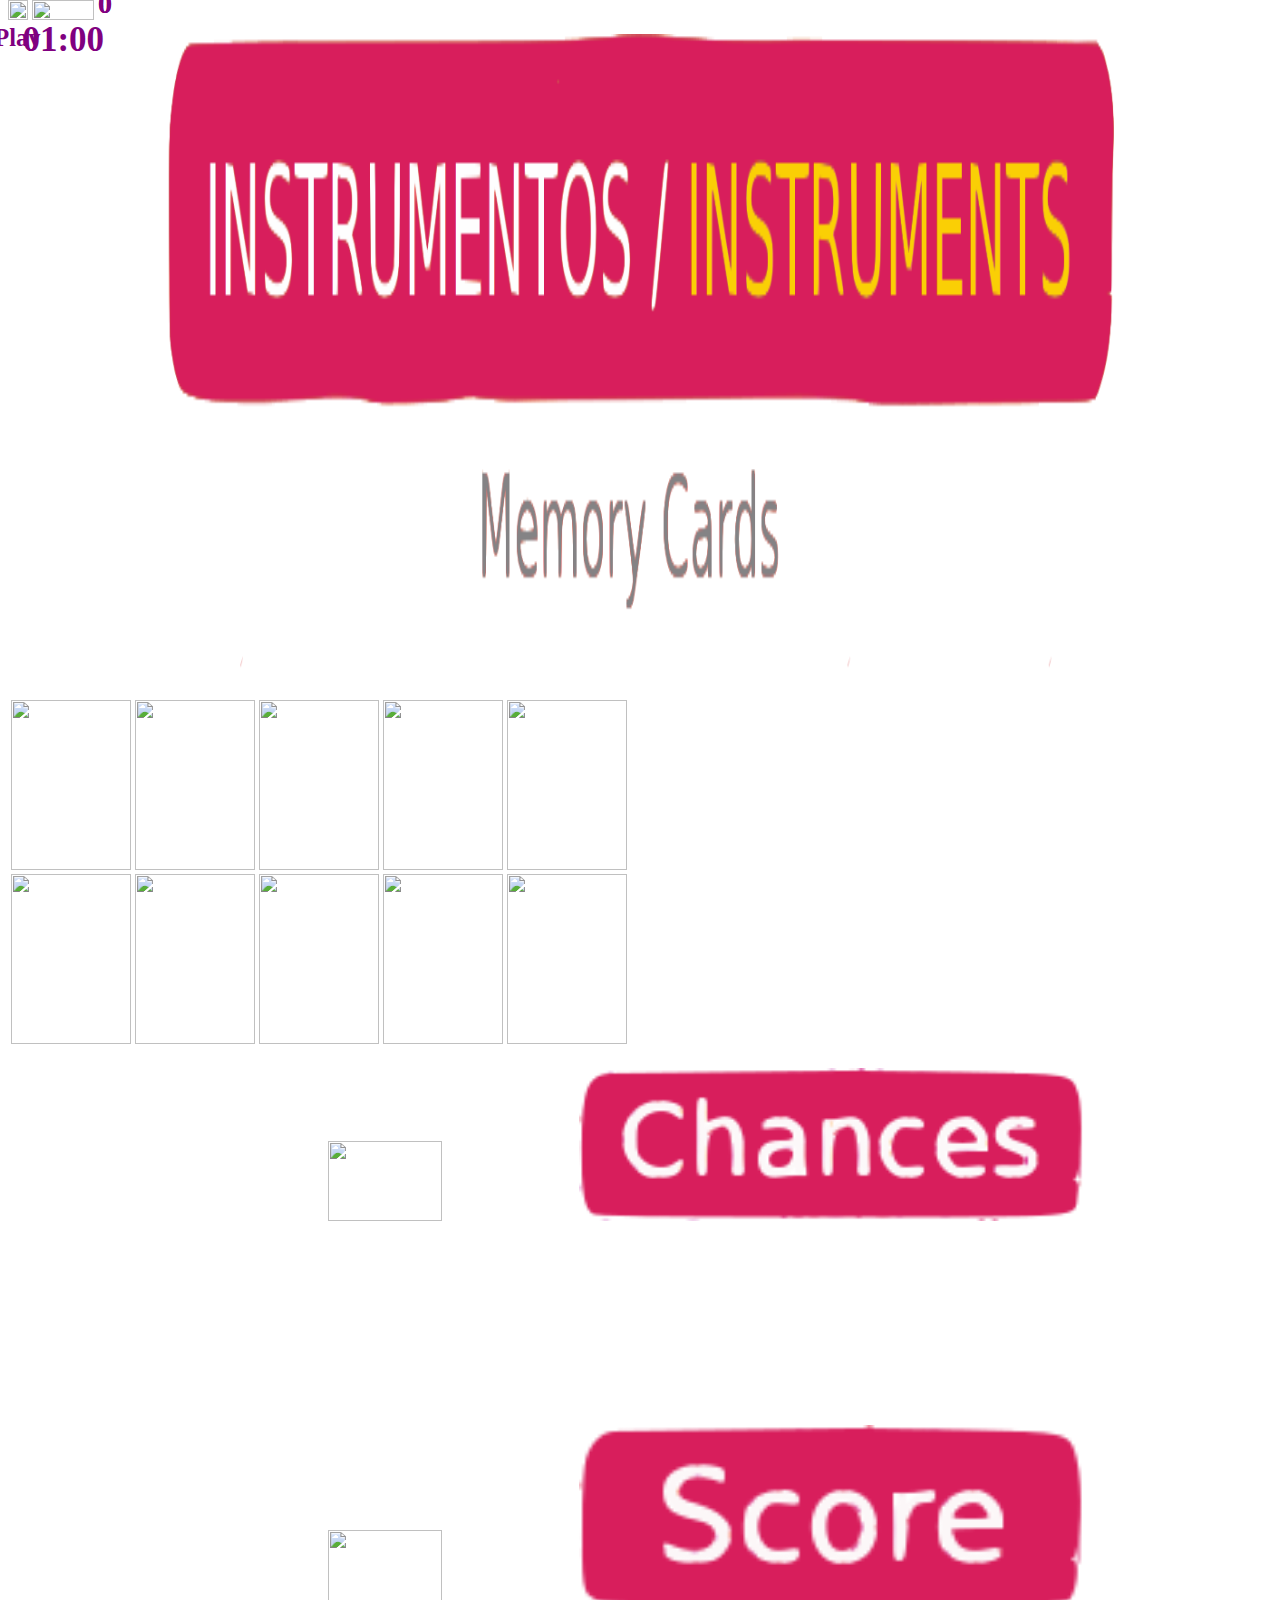
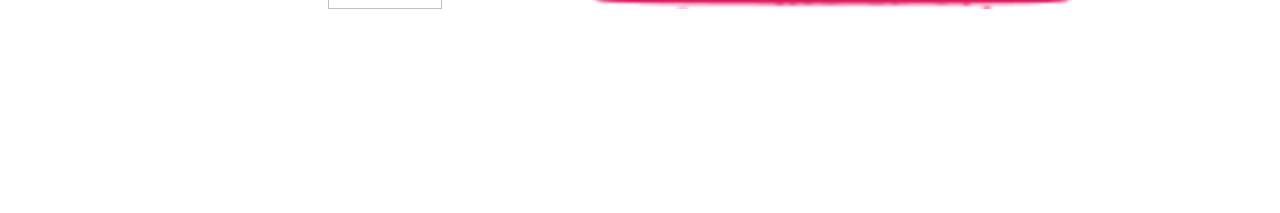
==== commit 51107d74: "Change to table" ====
--- a/GameI.html
+++ b/GameI.html
@@ -28,54 +28,80 @@
                 <img src="Img/header_instrumentos.png" class="img-fluid float-center" width="75%" height="75%">
             </div>
         </div>
-        <div class="row form-group" id="rowCardsTop">
-            <div class="col-1 ">&nbsp;</div>
-            <div class="col card" id="C1">
-                <input type="hidden" id="J1" value="">
-                <img src="Img/IB.png" class="" id="S1">
-            </div>
-            <div class="col card" id="C2">
-                <input type="hidden" id="J2" value="">
-                <img src="Img/IB.png" class="" id="S2">
-            </div>
-            <div class="col card" id="C3">
-                <input type="hidden" id="J3" value="">
-                <img src="Img/IB.png" class="" id="S3">
-            </div>
-            <div class="col card" id="C4">
-                <input type="hidden" id="J4" value="">
-                <img src="Img/IB.png" class="" id="S4">
-            </div>
-            <div class="col card" id="C5">
-                <input type="hidden" id="J5" value="">
-                <img src="Img/IB.png" class="" id="S5">
-            </div>
-            <div class="col-1 ">&nbsp;</div>
-        </div>
-        <div class="row" id="rowCardsBottom">
-            <div class="col-1 ">&nbsp;</div>
-            <div class="col card" id="C6">
-                <input type="hidden" id="J6" value="">
-                <img src="Img/IB.png" class="" id="S6">
-            </div>
-            <div class="col card" id="C7">
-                <input type="hidden" id="J7" value="">
-                <img src="Img/IB.png" class="" id="S7">
-            </div>
-            <div class="col card" id="C8">
-                <input type="hidden" id="J8" value="">
-                <img src="Img/IB.png" class="" id="S8">
-            </div>
-            <div class="col card" id="C9">
-                <input type="hidden" id="J9" value="">
-                <img src="Img/IB.png" class="" id="S9">
-            </div>
-            <div class="col card" id="C10">
-                <input type="hidden" id="J10" value="">
-                <img src="Img/IB.png" class="" id="S10">
-            </div>
-            <div class="col-1 ">&nbsp;</div>
-        </div>
+        <table id="rowCardsTop">
+            <tr>
+                <td>
+                    <div id="C1">
+                        <input type="hidden" id="J1" value="">
+                        <img src="Img/IB.png" class="img-fluid" id="S1">
+                    </div>
+                </td>
+                <td>
+                    <div id="C2">
+                        <input type="hidden" id="J2" value="">
+                        <img src="Img/IB.png" class="img-fluid" id="S2">
+                    </div>
+                </td>
+                <td>
+                    <div id="C3">
+                        <input type="hidden" id="J3" value="">
+                        <img src="Img/IB.png" class="img-fluid" id="S3">
+                    </div>
+                </td>
+                <td>
+                    <div id="C4">
+                        <input type="hidden" id="J4" value="">
+                        <img src="Img/IB.png" class="img-fluid" id="S4">
+                    </div>
+                </td>
+                <td>
+                    <div id="C5">
+                        <input type="hidden" id="J5" value="">
+                        <img src="Img/IB.png" class="img-fluid" id="S5">
+                    </div>
+                </td>
+            </tr>
+            <tr id="rowCardsBottom">
+                <td>
+                    <div id="C6">
+                        <input type="hidden" id="J6" value="">
+                        <img src="Img/IB.png" class="img-fluid" id="S6">
+                    </div>
+                </td>
+                <td>
+                    <div id="C7">
+                        <input type="hidden" id="J7" value="">
+                        <img src="Img/IB.png" class="img-fluid" id="S7">
+                    </div>
+                </td>
+                <td>
+                    <div id="C8">
+                        <input type="hidden" id="J8" value="">
+                        <img src="Img/IB.png" class="img-fluid" id="S8">
+                    </div>
+                </td>
+                <td>
+                    <div id="C9">
+                        <input type="hidden" id="J9" value="">
+                        <img src="Img/IB.png" class="img-fluid" id="S9">
+                    </div>
+                </td>
+                <td>
+                    <div id="C10">
+                        <input type="hidden" id="J10" value="">
+                        <img src="Img/IB.png" class="img-fluid" id="S10">
+                    </div>
+                </td>
+            </tr>
+        </table>
+        <!-- <div class="row form-group" id="rowCardsTop"> -->
+        <!-- <div class="col-1 ">&nbsp;</div> -->
+        <!-- <div class="col-1 ">&nbsp;</div> -->
+        <!-- </div> -->
+        <!-- <div class="row" id="rowCardsBottom"> -->
+        <!-- <div class="col-1 ">&nbsp;</div> -->
+        <!-- <div class="col-1 ">&nbsp;</div> -->
+        <!-- </div> -->
 
         <!-- Ajustes -->
         <div class="row" id="rowPuntajeIntentos" style="margin-top: 0.2em">
@@ -94,7 +120,7 @@
                               <div class="col-10  countdownTimer">
                                   <div class="container">
                                       <div class="centered">Play</div>
-                                      <img src="Img/Flecha.png" class="img-fluid mb-n5" height="86" width="100">
+                                      <img src="Img/Flecha.png" class="img-fluid img-responsive" height="86%" width="100%">
                                   </div>
                               </div>
                           </div>
